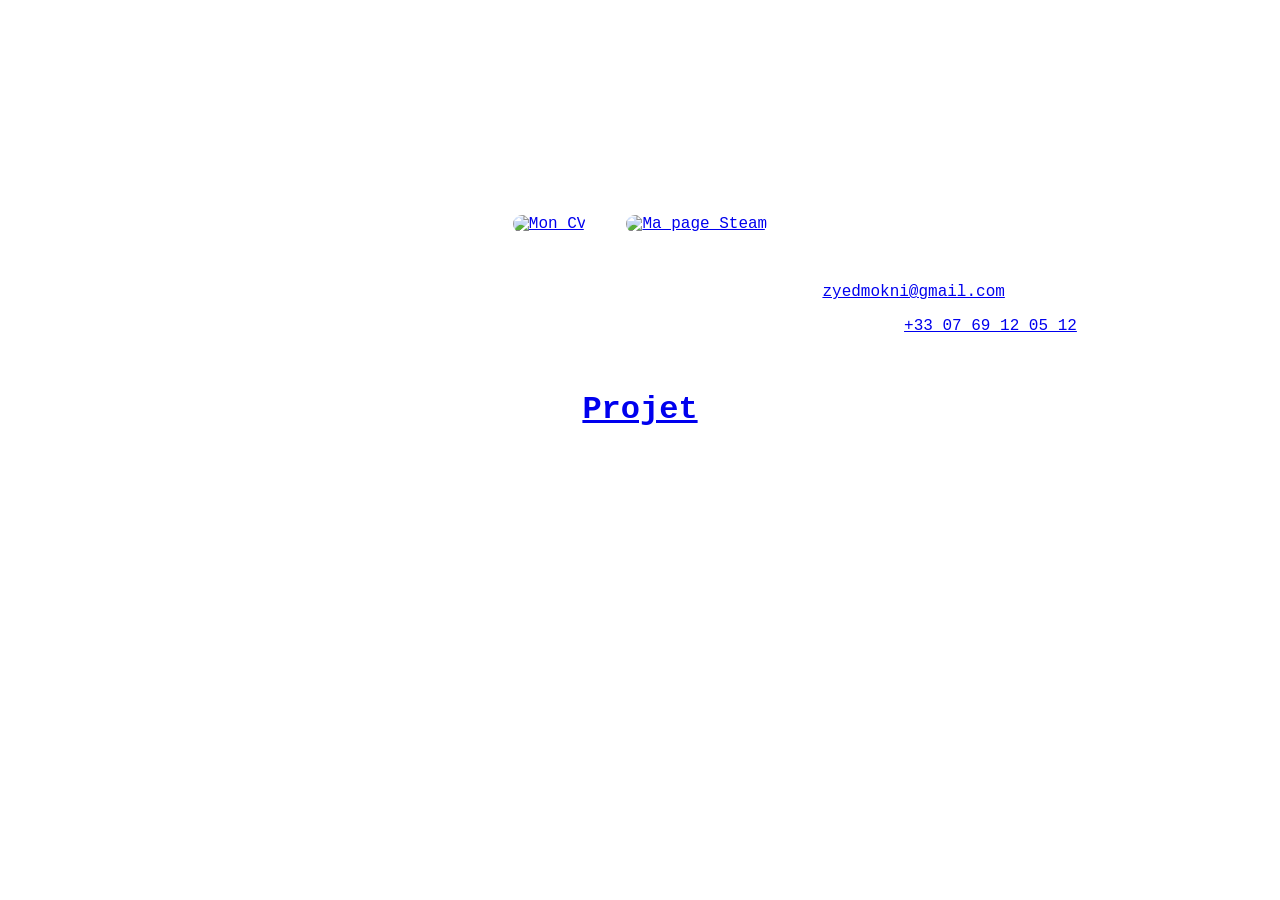
==== index.html @ 3f9efb03 "Mise en page 5" ====
<!DOCTYPE html>
<html lang="fr">

<head>
	<link rel="stylesheet" href="Style/style.css">
	<meta charset="UTF-8">
	<title>Portfolio de Zyed MOKNI</title>
</head>

<body>
	<header>
		<h1>Portfolio de Zyed MOKNI</h1>
	</header>
	<main>

		<video autoplay loop muted plays-inline class="back-video">
			<source src="Image/alyx_background.webm" type="video/webm">
		</video>
		<h1> Voici mon CV ainsi que ma premiére publication sur le <u>Workshop Steam</u> </h1>

		<div class="image-container">
			<a href="Docs/CV_ZYEDMOKNI.pdf">
				<img src="Image/pngegg(1).png" alt="Mon CV">
			</a>
			<a href="https://steamcommunity.com/sharedfiles/filedetails/?id=3668479326">
				<img src="Image/pngegg(2).png" alt="Ma page Steam">
			</a>
		</div>

		<div class="end">
			<p>Page faite par Zyed MOKNI</p>
			<p>Vous pouvez me contacter par mail à l'adresse suivante : <a
					href="mailto:zyedmokni@gmail.com">zyedmokni@gmail.com</a></p>
			<p>Et vous pouvez aussi me contacter par téléphone avec le numéro suivant : <a href="tel:+33769120512">+33
					07 69
					12 05 12</a> </p>
			<p>(Ce site est en construction, des changements sont faits quotidiennement)</p>
			<h1> <a href="Docs/Projet.html">Projet</a> </h1>
		</div>

	</main>

</body>

</html>
---- Style/style.css ----
html, body {
    height: 100%;
    margin: 0;
}

body {
    color: white;
    display: flex;
    flex-direction: column;
    text-align: center;
}

main {
    font-family: 'Courier New', Courier, monospace;
    flex: 1;
}

.back-video {
    position: absolute;
    right: 0;
    bottom: 0;
    z-index: -1;
}

@media (max-aspect-ratio: 16/9) {
    .back-video {
        width: auto;
        height: 100%;
    }
}

.end {
    margin-top: auto;
    padding-bottom: 20px;
}

.image-container {
    display: flex;
    justify-content: center;
    gap: 40px;
    margin-top: 40px; 
}

.image-container img {
    transition: all 0.3s ease;
    border-radius: 15px;
    width: 350px; 
}

.image-container img:hover {
    transform: scale(1.08) translateY(-8px);
    box-shadow: 0 15px 30px rgba(0, 0, 0, 0.6);
}
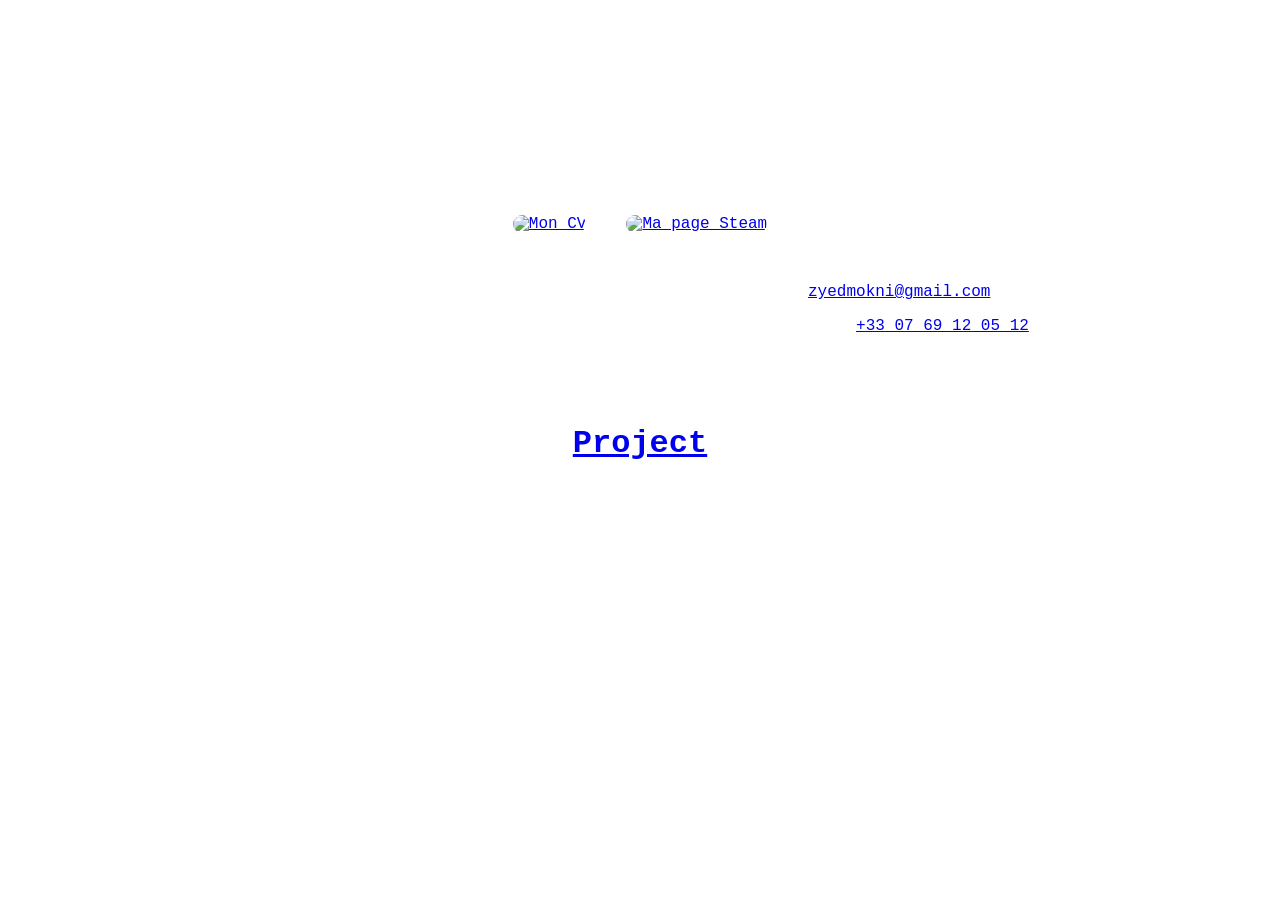
==== commit f8922f45: "Modif site en Anglais" ====
--- a/index.html
+++ b/index.html
@@ -9,14 +9,14 @@
 
 <body>
 	<header>
-		<h1>Portfolio de Zyed MOKNI</h1>
+		<h1>Jerryssou Portfolio</h1>
 	</header>
 	<main>
 
 		<video autoplay loop muted plays-inline class="back-video">
 			<source src="Image/alyx_background.webm" type="video/webm">
 		</video>
-		<h1> Voici mon CV ainsi que ma premiére publication sur le <u>Workshop Steam</u> </h1>
+		<h1> Here, you will find my resume and my first publication on the <u>Steam Workshop</u> </h1>
 
 		<div class="image-container">
 			<a href="Docs/CV_ZYEDMOKNI.pdf">
@@ -28,14 +28,15 @@
 		</div>
 
 		<div class="end">
-			<p>Page faite par Zyed MOKNI</p>
-			<p>Vous pouvez me contacter par mail à l'adresse suivante : <a
+			<p>Made by Jerryssou</p>
+			<p>You can contact me by email at the following address: <a
 					href="mailto:zyedmokni@gmail.com">zyedmokni@gmail.com</a></p>
-			<p>Et vous pouvez aussi me contacter par téléphone avec le numéro suivant : <a href="tel:+33769120512">+33
+			<p>Or you can also contact me by phone with the following number: <a href="tel:+33769120512">+33
 					07 69
 					12 05 12</a> </p>
-			<p>(Ce site est en construction, des changements sont faits quotidiennement)</p>
-			<h1> <a href="Docs/Projet.html">Projet</a> </h1>
+			<p>(This site is under construction, changes are made daily)</p>
+			<p>(Everything is made by hand, AI is never used on my project)</p>
+			<h1> <a href="Docs/Projet.html">Project</a> </h1>
 		</div>
 
 	</main>
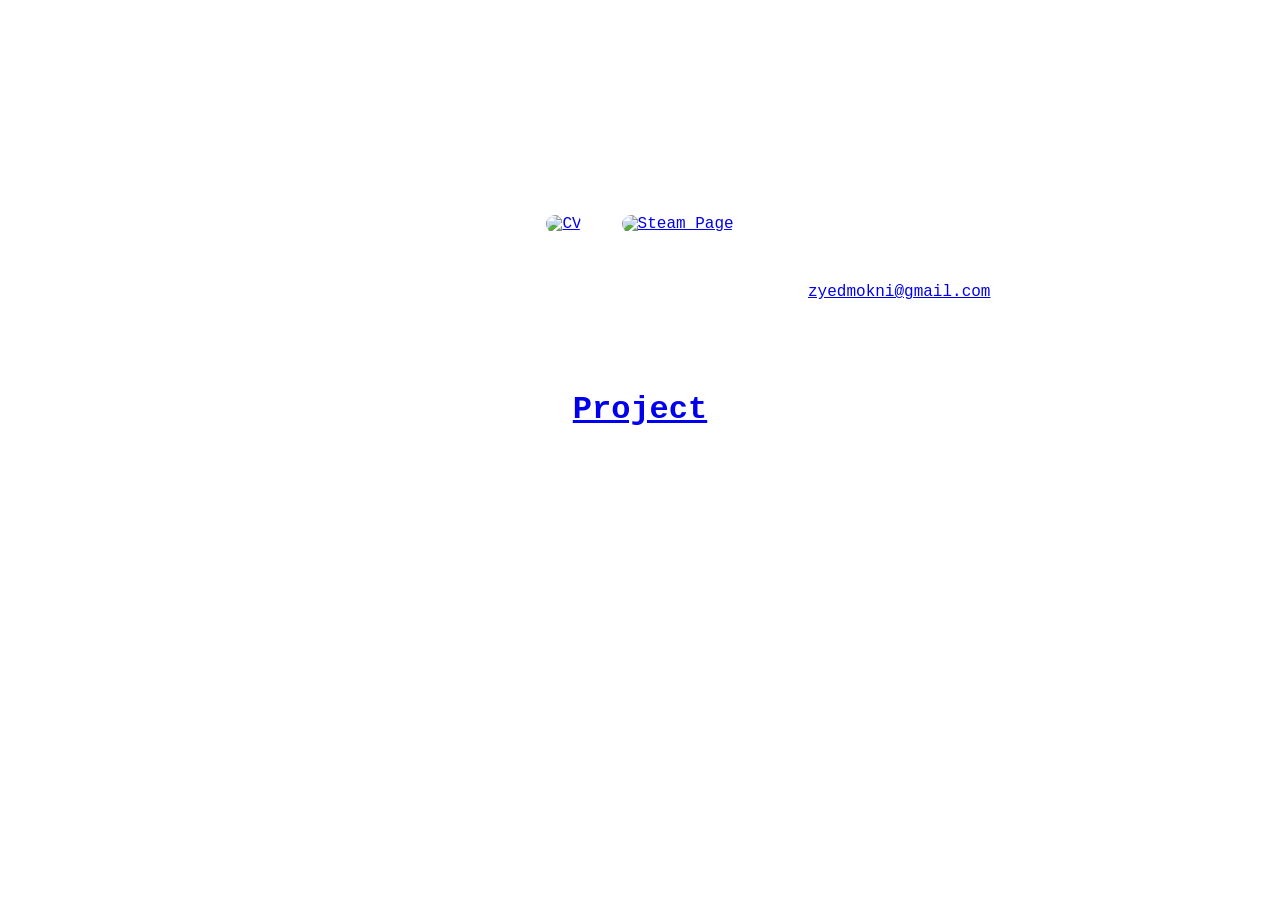
==== commit 91630e9b: "Modif" ====
--- a/index.html
+++ b/index.html
@@ -20,10 +20,10 @@
 
 		<div class="image-container">
 			<a href="Docs/CV_ZYEDMOKNI.pdf">
-				<img src="Image/pngegg(1).png" alt="Mon CV">
+				<img src="Image/pngegg(1).png" alt="CV">
 			</a>
 			<a href="https://steamcommunity.com/sharedfiles/filedetails/?id=3668479326">
-				<img src="Image/pngegg(2).png" alt="Ma page Steam">
+				<img src="Image/pngegg(2).png" alt="Steam Page">
 			</a>
 		</div>
 
@@ -31,9 +31,6 @@
 			<p>Made by Jerryssou</p>
 			<p>You can contact me by email at the following address: <a
 					href="mailto:zyedmokni@gmail.com">zyedmokni@gmail.com</a></p>
-			<p>Or you can also contact me by phone with the following number: <a href="tel:+33769120512">+33
-					07 69
-					12 05 12</a> </p>
 			<p>(This site is under construction, changes are made daily)</p>
 			<p>(Everything is made by hand, AI is never used on my project)</p>
 			<h1> <a href="Docs/Projet.html">Project</a> </h1>
